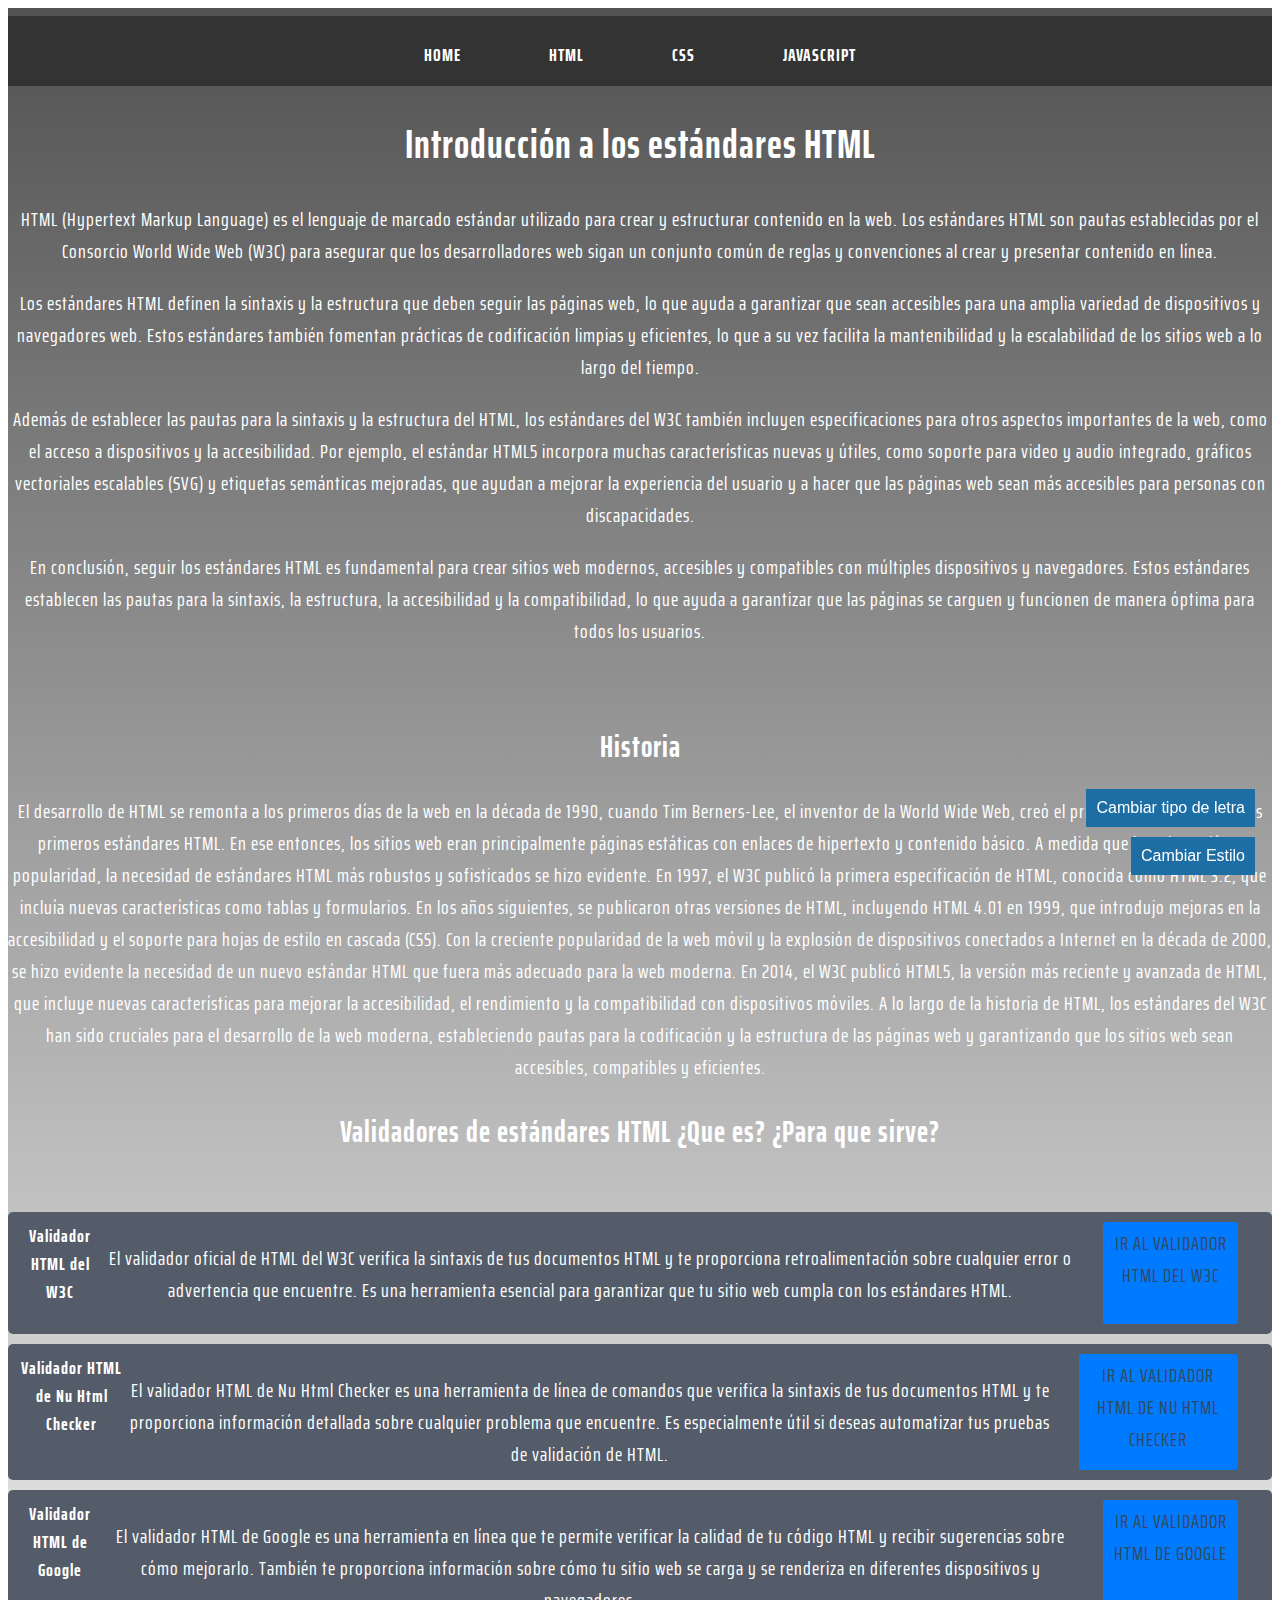
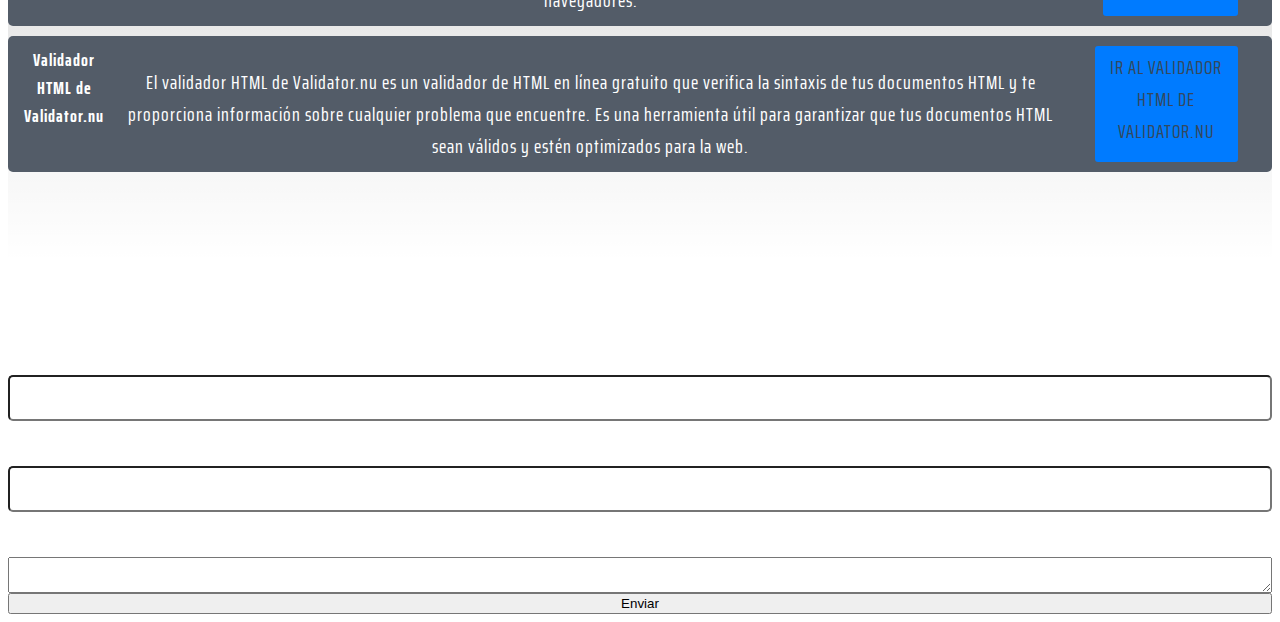
==== index.html @ caa72171 "Initial commit" ====
<!DOCTYPE html>
<div class="container">
  <head>
    <meta charset="UTF-8" />
    <title>HTML</title>
    <meta name="viewport" content="width=device-width" />
    <link id="estilo" href="l.css" rel="stylesheet" />
    <link id="estilo2" href="styles.css" rel="stylesheet" disabled />
  </head>
  <header>
    <nav>
      <ul>
        <li><a href="/index.html">Home</a></li>
        <li><a href="/P_HTML.html">HTML</a></li>
        <li><a href="/P_CSS.html">CSS</a></li>
        <li><a href="/P_JAVA.html">JavaScript</a></li>
      </ul>
    </nav>
    <h1>Introducción a los estándares HTML</h1>
    <p>
      HTML (Hypertext Markup Language) es el lenguaje de marcado estándar
      utilizado para crear y estructurar contenido en la web. Los estándares
      HTML son pautas establecidas por el Consorcio World Wide Web (W3C) para
      asegurar que los desarrolladores web sigan un conjunto común de reglas y
      convenciones al crear y presentar contenido en línea.
    </p>
    <p>
      Los estándares HTML definen la sintaxis y la estructura que deben seguir
      las páginas web, lo que ayuda a garantizar que sean accesibles para una
      amplia variedad de dispositivos y navegadores web. Estos estándares
      también fomentan prácticas de codificación limpias y eficientes, lo que a
      su vez facilita la mantenibilidad y la escalabilidad de los sitios web a
      lo largo del tiempo.
    </p>
    <p>
      Además de establecer las pautas para la sintaxis y la estructura del HTML,
      los estándares del W3C también incluyen especificaciones para otros
      aspectos importantes de la web, como el acceso a dispositivos y la
      accesibilidad. Por ejemplo, el estándar HTML5 incorpora muchas
      características nuevas y útiles, como soporte para video y audio
      integrado, gráficos vectoriales escalables (SVG) y etiquetas semánticas
      mejoradas, que ayudan a mejorar la experiencia del usuario y a hacer que
      las páginas web sean más accesibles para personas con discapacidades.
    </p>
    <p>
      En conclusión, seguir los estándares HTML es fundamental para crear sitios
      web modernos, accesibles y compatibles con múltiples dispositivos y
      navegadores. Estos estándares establecen las pautas para la sintaxis, la
      estructura, la accesibilidad y la compatibilidad, lo que ayuda a
      garantizar que las páginas se carguen y funcionen de manera óptima para
      todos los usuarios.
    </p>
    <img
      src="https://geoinnova.org/wp-content/uploads/2021/08/logos.png"
      alt=""
      width="600"
    />
    <h2>Historia</h2>
    <p>
      El desarrollo de HTML se remonta a los primeros días de la web en la
      década de 1990, cuando Tim Berners-Lee, el inventor de la World Wide Web,
      creó el primer navegador web y los primeros estándares HTML. En ese
      entonces, los sitios web eran principalmente páginas estáticas con enlaces
      de hipertexto y contenido básico. A medida que la web creció en
      popularidad, la necesidad de estándares HTML más robustos y sofisticados
      se hizo evidente. En 1997, el W3C publicó la primera especificación de
      HTML, conocida como HTML 3.2, que incluía nuevas características como
      tablas y formularios. En los años siguientes, se publicaron otras
      versiones de HTML, incluyendo HTML 4.01 en 1999, que introdujo mejoras en
      la accesibilidad y el soporte para hojas de estilo en cascada (CSS). Con
      la creciente popularidad de la web móvil y la explosión de dispositivos
      conectados a Internet en la década de 2000, se hizo evidente la necesidad
      de un nuevo estándar HTML que fuera más adecuado para la web moderna. En
      2014, el W3C publicó HTML5, la versión más reciente y avanzada de HTML,
      que incluye nuevas características para mejorar la accesibilidad, el
      rendimiento y la compatibilidad con dispositivos móviles. A lo largo de la
      historia de HTML, los estándares del W3C han sido cruciales para el
      desarrollo de la web moderna, estableciendo pautas para la codificación y
      la estructura de las páginas web y garantizando que los sitios web sean
      accesibles, compatibles y eficientes.
    </p>
    <h2>Validadores de estándares HTML ¿Que es? ¿Para que sirve?</h2>
    <img
      src="https://www.inesem.es/revistadigital/informatica-y-tics/files/2019/09/portada-1.jpg"
      alt=""
      width="500"
    />
    <ul class="validadores-html">
      <li>
        <h3>Validador HTML del W3C</h3>
        <p>
          El validador oficial de HTML del W3C verifica la sintaxis de tus
          documentos HTML y te proporciona retroalimentación sobre cualquier
          error o advertencia que encuentre. Es una herramienta esencial para
          garantizar que tu sitio web cumpla con los estándares HTML.
        </p>
        <a href="https://validator.w3.org/">Ir al validador HTML del W3C</a>
      </li>
      <li>
        <h3>Validador HTML de Nu Html Checker</h3>

        <p>
          El validador HTML de Nu Html Checker es una herramienta de línea de
          comandos que verifica la sintaxis de tus documentos HTML y te
          proporciona información detallada sobre cualquier problema que
          encuentre. Es especialmente útil si deseas automatizar tus pruebas de
          validación de HTML.
        </p>
        <a href="https://validator.w3.org/nu/"
          >Ir al validador HTML de Nu Html Checker</a
        >
      </li>
      <li>
        <h3>Validador HTML de Google</h3>
        <p>
          El validador HTML de Google es una herramienta en línea que te permite
          verificar la calidad de tu código HTML y recibir sugerencias sobre
          cómo mejorarlo. También te proporciona información sobre cómo tu sitio
          web se carga y se renderiza en diferentes dispositivos y navegadores.
        </p>
        <a href="https://search.google.com/test/mobile-friendly"
          >Ir al validador HTML de Google</a
        >
      </li>
      <li>
        <h3>Validador HTML de Validator.nu</h3>
        <p>
          El validador HTML de Validator.nu es un validador de HTML en línea
          gratuito que verifica la sintaxis de tus documentos HTML y te
          proporciona información sobre cualquier problema que encuentre. Es una
          herramienta útil para garantizar que tus documentos HTML sean válidos
          y estén optimizados para la web.
        </p>
        <a href="https://validator.nu/">Ir al validador HTML de Validator.nu</a>
      </li>
    </ul>
  </header>
  <div class="color-scheme">
    <button class="btn-scheme" id="change-font-button">
      Cambiar tipo de letra
    </button>
    <button class="btn-scheme" onclick="cambiarHojaEstilo()">
      Cambiar Estilo
    </button>
  </div>
  <section>
    <h2>Formulario de contacto</h2>
    <form id="contact-form">
      <label for="name">Nombre:</label>
      <input type="text" id="name" name="name" required />

      <label for="email">Correo electrónico:</label>
      <input type="email" id="email" name="email" required />

      <label for="message">Mensaje:</label>
      <textarea id="message" name="message" required></textarea>

      <button type="submit">Enviar</button>
    </form>
  </section>
  <script src="script.js"></script>
</div>
---- l.css ----
@import url('https://fonts.googleapis.com/css?family=Saira+Extra+Condensed');
*,
*::before,
*::after {
  box-sizing: border-box;
}

body {
  font-family: 'Saira Extra Condensed', sans-serif;
  letter-spacing: 1px;
  -webkit-font-smoothing: antialiased;
  -moz-osx-font-smoothing: grayscale;
}

.container {
  display: flex;
  flex-direction: column;
  min-height: 100vh;
  background-image: url('https://us.123rf.com/450wm/naropano/naropano1606/naropano160600579/58760029-textura-de-fondo-oscuro-en-blanco-para-el-diseño-bordes-oscuros.jpg?ver=6');
  background-size: cover;
  background-position: center center;
}

header {
  background-image: linear-gradient(
    to bottom,
    rgba(0, 0, 0, 0.75) -10%,
    rgba(0, 0, 0, 0) 100%
  );
  text-align: center;
  padding: 0.5rem 0 5rem;
  font-size: 1.25rem;
}

ul {
  list-style: none;
  margin: 0;
  padding: 0;
}

li {
  display: inline-flex;
}

a {
  position: relative;
  padding: 1rem 0 0.5rem;
  margin: 0 1.5rem;
  color: white;
  text-decoration: none;
  text-transform: uppercase;
}
a::after {
  content: '';
  position: absolute;
  left: 50%;
  bottom: 0;
  transform: translateX(-50%) scaleX(0);
  transform-origin: 50% 50%;
  width: 100%;
  height: 1px;
  background-color: rgba(255, 255, 255, 0.8);
  transition: transform 250ms;
}
a:hover::after {
  transform: translateX(-50%) scaleX(1);
}
nav {
  background-color: #333; /* color de fondo blanco */
  color: #333;
  height: 70px;
  display: flex;
  justify-content: center;
  align-items: center;
}

nav ul {
  list-style: none;
  margin: 0;
  padding: 0;
  display: flex;
  justify-content: center;
  align-items: center;
}
nav ul li {
  margin: 0 20px;
}
nav ul li a {
  color: white;
  text-decoration: none;
  font-size: 18px;
  font-weight: bold;
  text-transform: uppercase;
  transition: color 0.3s ease-in-out;
}
nav ul li a:hover {
  color: #ffd700;
}
body {
  color: white;
}
h2 {
  color: #ffffff;
}
/* Estilos para la lista */
.validadores-html {
  list-style: none; /* Eliminar los puntos de la lista */
  padding: 0; /* Eliminar el relleno predeterminado */
}

.validadores-html li {
  background-color: #535c68; /* Agregar un fondo gris claro */
  padding: 10px; /* Agregar un relleno de 10 píxeles */
  margin-bottom: 10px; /* Agregar un margen inferior de 10 píxeles */
  border-radius: 5px; /* Agregar bordes redondeados */
}

/* Estilos para los encabezados */
.validadores-html li h3 {
  font-size: 18px; /* Aumentar el tamaño de fuente */
  margin-top: 0; /* Eliminar el margen superior */
}

/* Estilos para los párrafos */
.validadores-html li p {
  margin-bottom: 0; /* Eliminar el margen inferior */
}

/* Estilos para los enlaces */
.validadores-html li a {
  color: #34495e; /* Cambiar el color del texto a blanco */
  background-color: #007bff; /* Cambiar el color de fondo a azul */
  padding: 5px 10px; /* Agregar un relleno de 5px arriba y abajo, y 10px a la izquierda y derecha */
  text-decoration: none; /* Eliminar la subrayado del enlace */
  border-radius: 3px; /* Agregar bordes redondeados */
}

/* Estilos para los enlaces al pasar el mouse por encima */
.validadores-html li a:hover {
  background-color: #0069d9; /* Cambiar el color de fondo a un tono más oscuro de azul */
}
/* Estilos para el botón de cambio de esquema de color */
.color-scheme {
  position: fixed;
  bottom: 20px;
  right: 20px;
  display: flex;
  flex-direction: column;
  align-items: flex-end;
}

.btn-scheme {
  background-color: #1c6ea4;
  color: white;
  font-size: 1em;
  padding: 10px;
  border: none;
  margin: 5px;
  cursor: pointer;
}
/* Estilos para el formulario */

form {
  display: flex;
  flex-direction: column;
}

form label {
  font-size: 1.2em;
  margin-bottom: 5px;
}

form input[type='text'],
form input[type='email'] {
  font-size: 1.2em;
  padding: 10px;
  margin-bottom: 10px;
  border-radius: 5px;
}

form input[type='submit'] {
  background-color: #1c6ea4;
  color: white;
  font-size: 1.2em;
  padding: 10px;
  border: none;
  border-radius: 5px;
  cursor: pointer;
}
---- styles.css ----
@import url('https://fonts.googleapis.com/css?family=Saira+Extra+Condensed');
*,
*::before,
*::after {
  box-sizing: border-box;
}

body {
  font-family: 'Saira Extra Condensed', sans-serif;
  letter-spacing: 1px;
  -webkit-font-smoothing: antialiased;
  -moz-osx-font-smoothing: grayscale;
}

.container {
  display: flex;
  flex-direction: column;
  min-height: 100vh;
  background-image: url('https://us.123rf.com/450wm/naropano/naropano1606/naropano160600579/58760029-textura-de-fondo-oscuro-en-blanco-para-el-diseño-bordes-oscuros.jpg?ver=6');
  background-size: cover;
  background-position: center center;
}

header {
  background-image: linear-gradient(
    to bottom,
    rgba(255, 255, 255, 0.75) -10%,
    rgba(248, 248, 248, 0) 100%
  );
  text-align: center;
  padding: 0.5rem 0 5rem;
  font-size: 1.25rem;
}

ul {
  list-style: none;
  margin: 0;
  padding: 0;
}

li {
  display: inline-flex;
}

a {
  position: relative;
  padding: 1rem 0 0.5rem;
  margin: 0 1.5rem;
  color: rgb(0, 0, 0);
  text-decoration: none;
  text-transform: uppercase;
}
a::after {
  content: '';
  position: absolute;
  left: 50%;
  bottom: 0;
  transform: translateX(-50%) scaleX(0);
  transform-origin: 50% 50%;
  width: 100%;
  height: 1px;
  background-color: rgba(0, 0, 0, 0.8);
  transition: transform 250ms;
}
a:hover::after {
  transform: translateX(-50%) scaleX(1);
}
nav {
  background-color: rgb(188, 186, 186); /* color de fondo blanco */
  color: rgb(156, 154, 154);
  height: 70px;
  display: flex;
  justify-content: center;
  align-items: center;
}

nav ul {
  list-style: none;
  margin: 0;
  padding: 0;
  display: flex;
  justify-content: center;
  align-items: center;
}
nav ul li {
  margin: 0 20px;
}
nav ul li a {
  color: rgb(6, 6, 6);
  text-decoration: none;
  font-size: 18px;
  font-weight: bold;
  text-transform: uppercase;
  transition: color 0.3s ease-in-out;
}
nav ul li a:hover {
  color: #4ac16e;
}
body {
  color: rgb(0, 0, 0);
}
h2 {
  color: #010101;
}
/* Estilos para la lista */
.validadores-html {
  list-style: none; /* Eliminar los puntos de la lista */
  padding: 0; /* Eliminar el relleno predeterminado */
}

.validadores-html li {
  background-color: #5f7797; /* Agregar un fondo gris claro */
  padding: 10px; /* Agregar un relleno de 10 píxeles */
  margin-bottom: 10px; /* Agregar un margen inferior de 10 píxeles */
  border-radius: 5px; /* Agregar bordes redondeados */
}

/* Estilos para los encabezados */
.validadores-html li h3 {
  font-size: 18px; /* Aumentar el tamaño de fuente */
  margin-top: 0; /* Eliminar el margen superior */
}

/* Estilos para los párrafos */
.validadores-html li p {
  margin-bottom: 0; /* Eliminar el margen inferior */
}

/* Estilos para los enlaces */
.validadores-html li a {
  color: #4373a4; /* Cambiar el color del texto a blanco */
  background-color: #7cb4f1; /* Cambiar el color de fondo a azul */
  padding: 5px 10px; /* Agregar un relleno de 5px arriba y abajo, y 10px a la izquierda y derecha */
  text-decoration: none; /* Eliminar la subrayado del enlace */
  border-radius: 3px; /* Agregar bordes redondeados */
}

/* Estilos para los enlaces al pasar el mouse por encima */
.validadores-html li a:hover {
  background-color: #7bb9fb; /* Cambiar el color de fondo a un tono más oscuro de azul */
}
/* Estilos para el botón de cambio de esquema de color */
.color-scheme {
  position: fixed;
  bottom: 20px;
  right: 20px;
  display: flex;
  flex-direction: column;
  align-items: flex-end;
}

.btn-scheme {
  background-color: #38576c;
  color: rgb(156, 121, 121);
  font-size: 1em;
  padding: 10px;
  border: none;
  margin: 5px;
  cursor: pointer;
}
/* Estilos para el formulario */

form {
  display: flex;
  flex-direction: column;
}

form label {
  font-size: 1.2em;
  margin-bottom: 5px;
}

form input[type='text'],
form input[type='email'] {
  font-size: 1.2em;
  padding: 10px;
  margin-bottom: 10px;
  border-radius: 5px;
}

form input[type='submit'] {
  background-color: #4f85a9;
  color: rgb(134, 97, 97);
  font-size: 1.2em;
  padding: 10px;
  border: none;
  border-radius: 5px;
  cursor: pointer;
}
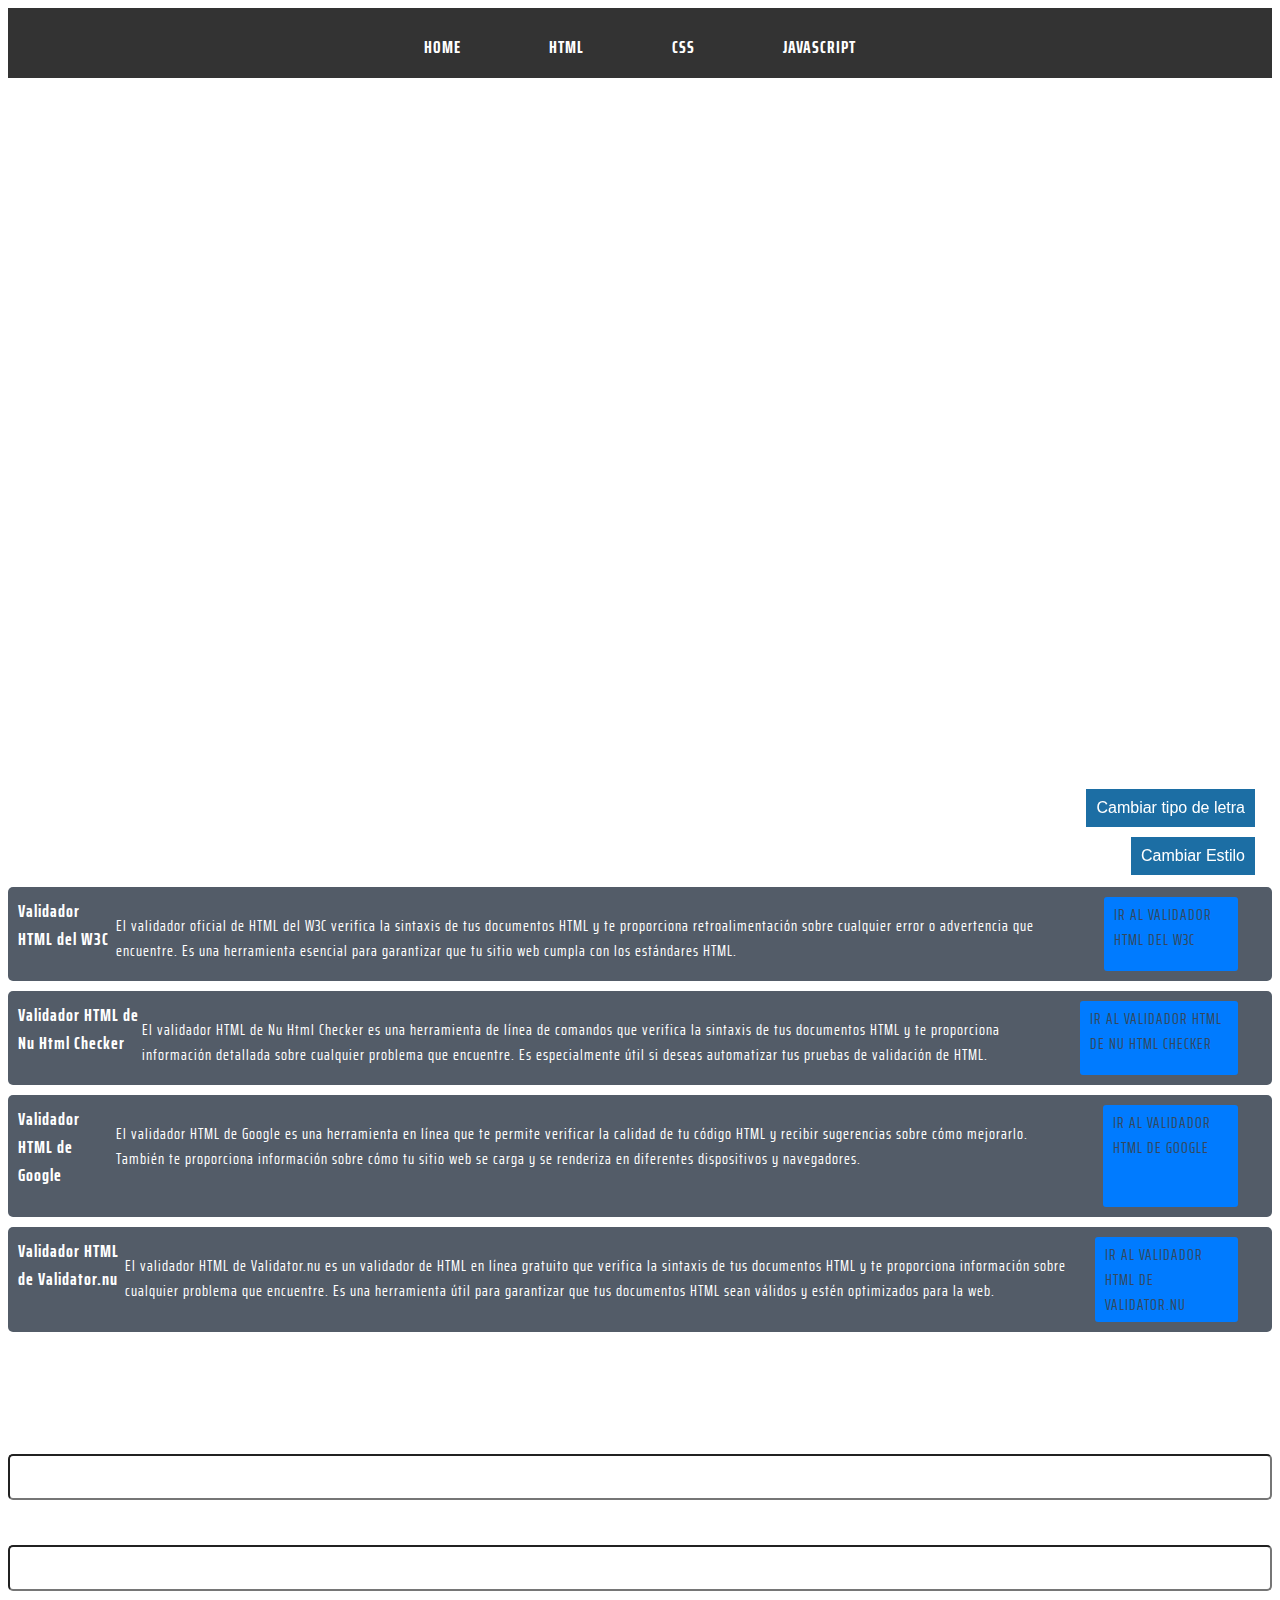
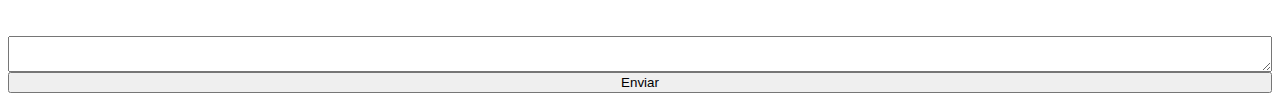
==== commit 0747cc5b: "3 files modified" ====
--- a/index.html
+++ b/index.html
@@ -1,5 +1,5 @@
 <!DOCTYPE html>
-<div class="container">
+<html lang="en">
   <head>
     <meta charset="UTF-8" />
     <title>HTML</title>
@@ -7,7 +7,8 @@
     <link id="estilo" href="l.css" rel="stylesheet" />
     <link id="estilo2" href="styles.css" rel="stylesheet" disabled />
   </head>
-  <header>
+  <body>
+    <div class="container">
     <nav>
       <ul>
         <li><a href="/index.html">Home</a></li>
@@ -160,3 +161,5 @@
   </section>
   <script src="script.js"></script>
 </div>
+</body>
+</html>